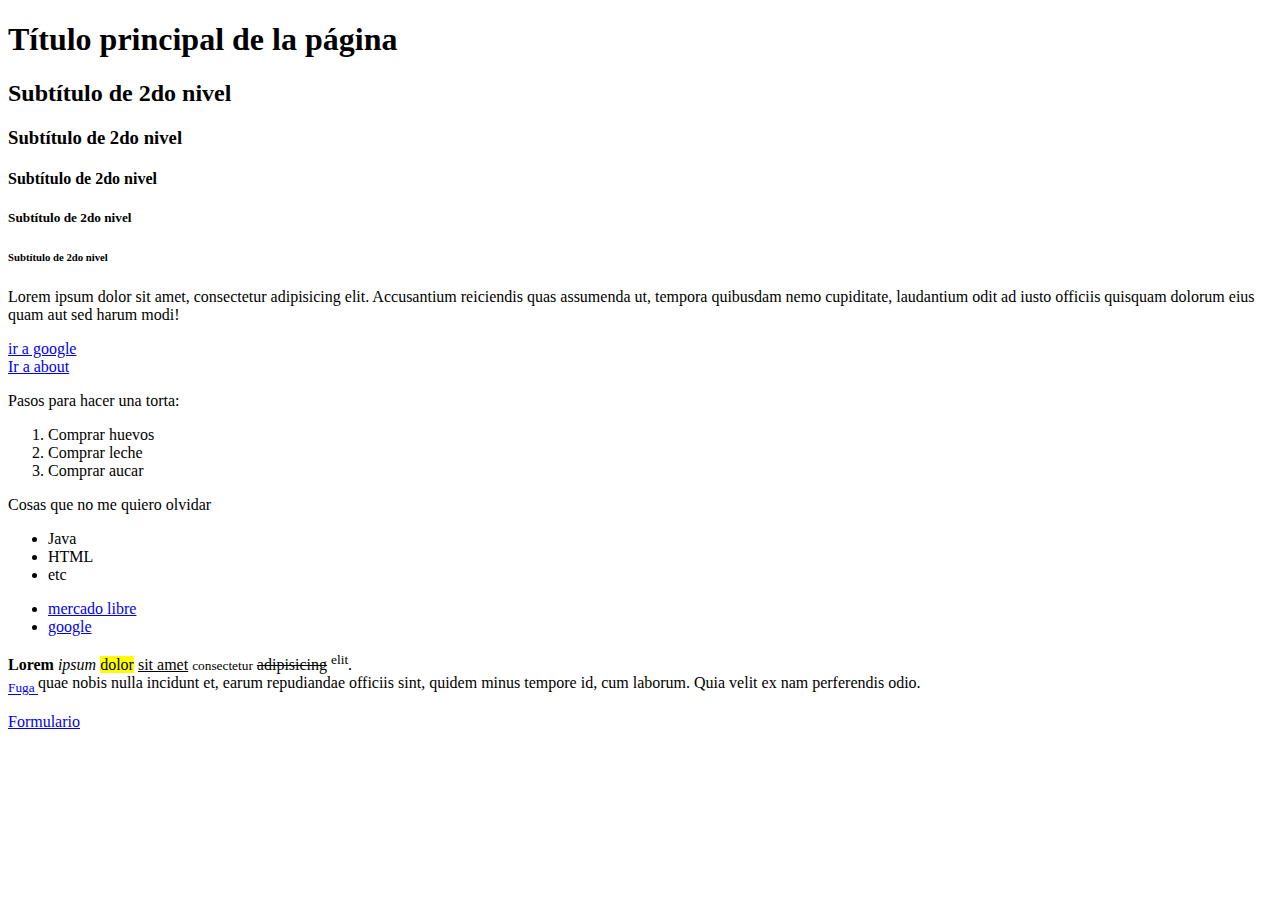
==== index.html @ 90ef985c "clase 3" ====
<!--Doctype html es el tipo de archivo-->
<!DOCTYPE html>

<!-- estiqueta-->
<html>
    <head>
        <!-- lo ve el navegador, no lo "dibuja" en pantalla. Es metainformacion-->
        <title>Clase 3 HTML-Codo a Codo</title>
        <!-- ctrl+s -->
    </head>
    <body>
        <h1>Título principal de la página</h1>
        <h2>Subtítulo de 2do nivel</h2>
        <h3>Subtítulo de 2do nivel</h3>
        <h4>Subtítulo de 2do nivel</h4>
        <h5>Subtítulo de 2do nivel</h5>
        <h6>Subtítulo de 2do nivel</h6>

        <!--párrafo-->
        <p>
            Lorem ipsum dolor sit amet, consectetur adipisicing elit. Accusantium reiciendis quas assumenda ut, tempora quibusdam nemo cupiditate, laudantium odit ad iusto officiis quisquam dolorum eius quam aut sed harum modi!
        </p>

        <!-- es buena práctica poner los atributos por línea de código-->
        <a href="https://www.google.com.ar/?hl=es"
            name="vinculoAGoogle">
            ir a google
        </a>

        <!--salto de linea br -->
        <br>
        <!-- ctrl + space para href hacia otro doc en la carpeta-->
        <a href="about.html">
            Ir a about
        </a>
        <p>Pasos para hacer una torta:</p>
        <ol>
            <li>Comprar huevos</li>
            <li>Comprar leche</li>
            <li>Comprar aucar</li>
        </ol>

        <p>Cosas que no me quiero olvidar</p>
        <ul>
            <li>Java</li>
            <li>HTML</li>
            <li>etc</li>
        </ul>

        <ul>
            <li>
                <a href="https://www.mercadolibre.com.ar/#from=homecom"> mercado libre </a>
            </li>
            <li>
                <a href="https://www.google.com.a"> google </a>
            </li>
        </ul>

        <!-- Basicas-->
        <p>
            <b>Lorem</b> <i>ipsum</i> <mark>dolor</mark> <ins>sit amet</ins> <small>consectetur</small> <del>adipisicing</del> <sup>elit</sup>. <br>
            <sub>
                <a href="http://www.google.com.ar">
                    Fuga
                </a> 
            </sub> quae nobis nulla incidunt et, earum repudiandae officiis sint, quidem minus tempore id, cum laborum. Quia velit ex nam perferendis odio.
        </p>

    <!--Formularios-->
    <a href="formulario.html">
        Formulario
    </a>
    


    </body>
<!-- cierre de etiqueta-->
</html>
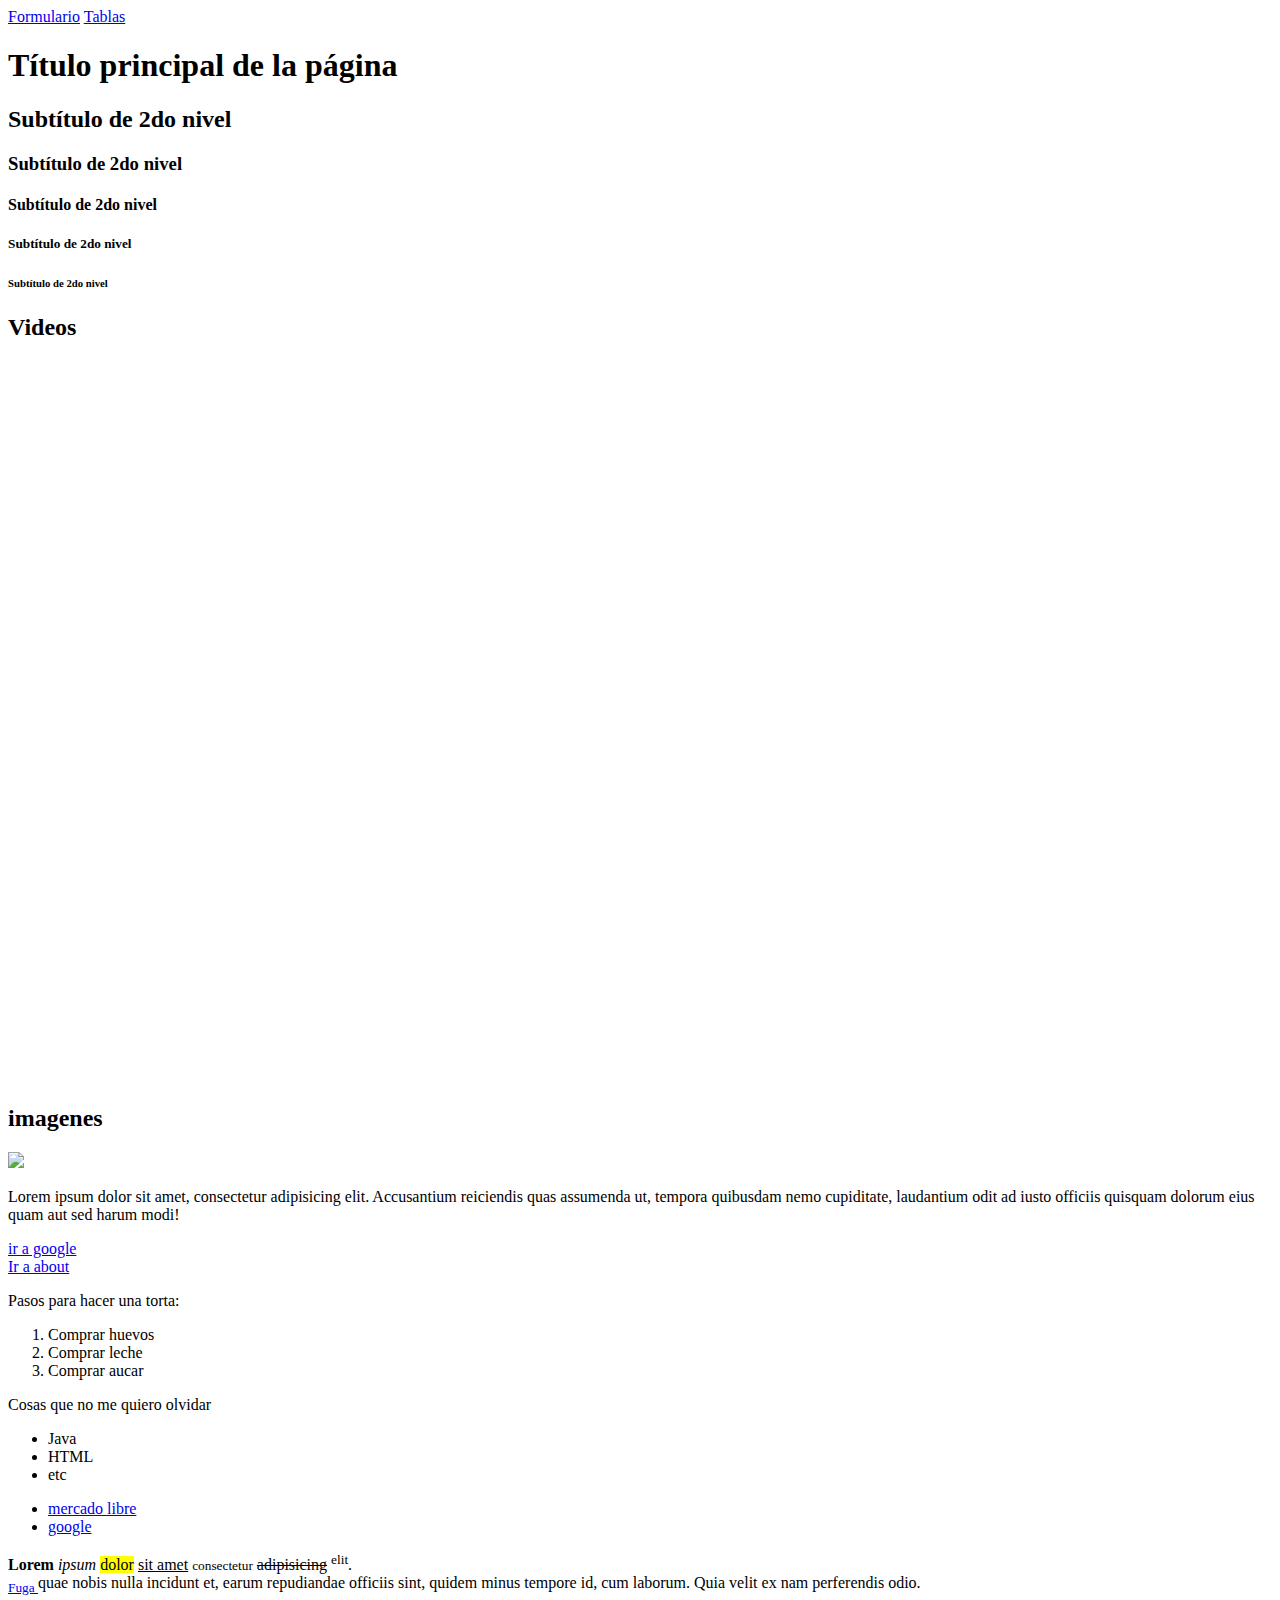
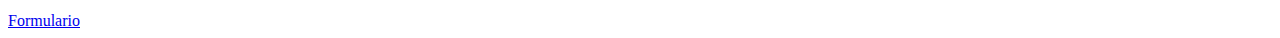
==== commit d70f8702: "clase5-html" ====
--- a/index.html
+++ b/index.html
@@ -9,12 +9,34 @@
         <!-- ctrl+s -->
     </head>
     <body>
+        <header>
+            <a href="formulario.html">Formulario</a>
+            <a href="tablas.html">Tablas</a>
+        </header>
+
+        
         <h1>Título principal de la página</h1>
         <h2>Subtítulo de 2do nivel</h2>
         <h3>Subtítulo de 2do nivel</h3>
         <h4>Subtítulo de 2do nivel</h4>
         <h5>Subtítulo de 2do nivel</h5>
         <h6>Subtítulo de 2do nivel</h6>
+        
+        <!--videos-->
+        <h2>Videos</h2>
+        <iframe width="1280" 
+            height="720" 
+            src="https://www.youtube.com/embed/jt14g4XydyY" 
+            title="Los Simpson | Estreno temporada 31 | Disney+" 
+            frameborder="0" 
+            allow="accelerometer; autoplay; clipboard-write; encrypted-media; gyroscope; picture-in-picture"
+            allowfullscreen></iframe>
+        
+        <!-- imagenes-->
+        <h2>imagenes</h2>
+        <img src="https://mirror1.cdn.net.ar/mirror1/mirror1/images/04/20/42068_e22c2c8ccac0b62a3a8bf6d39ffe74f328db3b5e7bfadf38b792da7192530ac1/md.webp"
+            width="300"
+            height="auto">
 
         <!--párrafo-->
         <p>
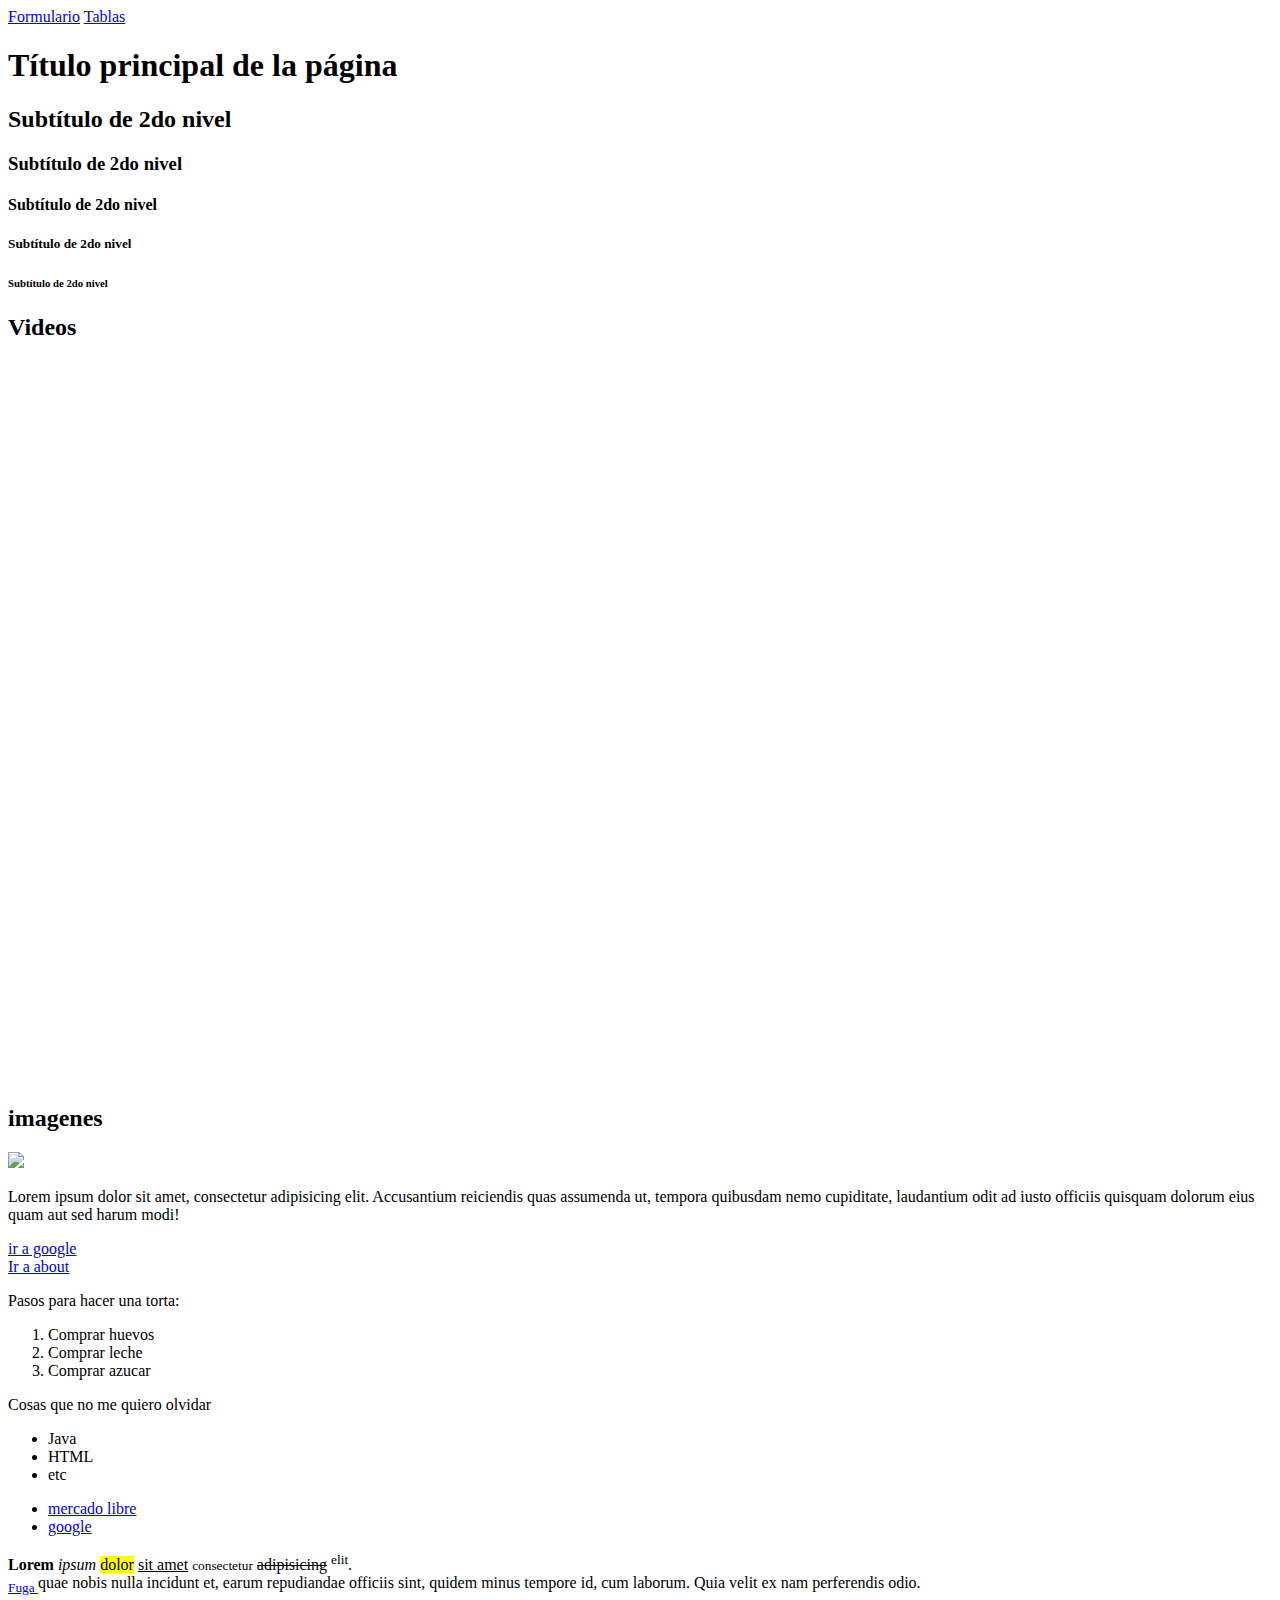
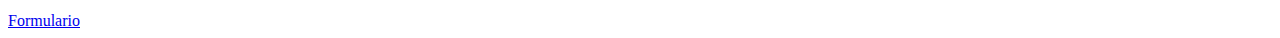
==== commit 8bb672b7: "clase 5" ====
--- a/index.html
+++ b/index.html
@@ -59,7 +59,7 @@
         <ol>
             <li>Comprar huevos</li>
             <li>Comprar leche</li>
-            <li>Comprar aucar</li>
+            <li>Comprar azucar</li>
         </ol>
 
         <p>Cosas que no me quiero olvidar</p>
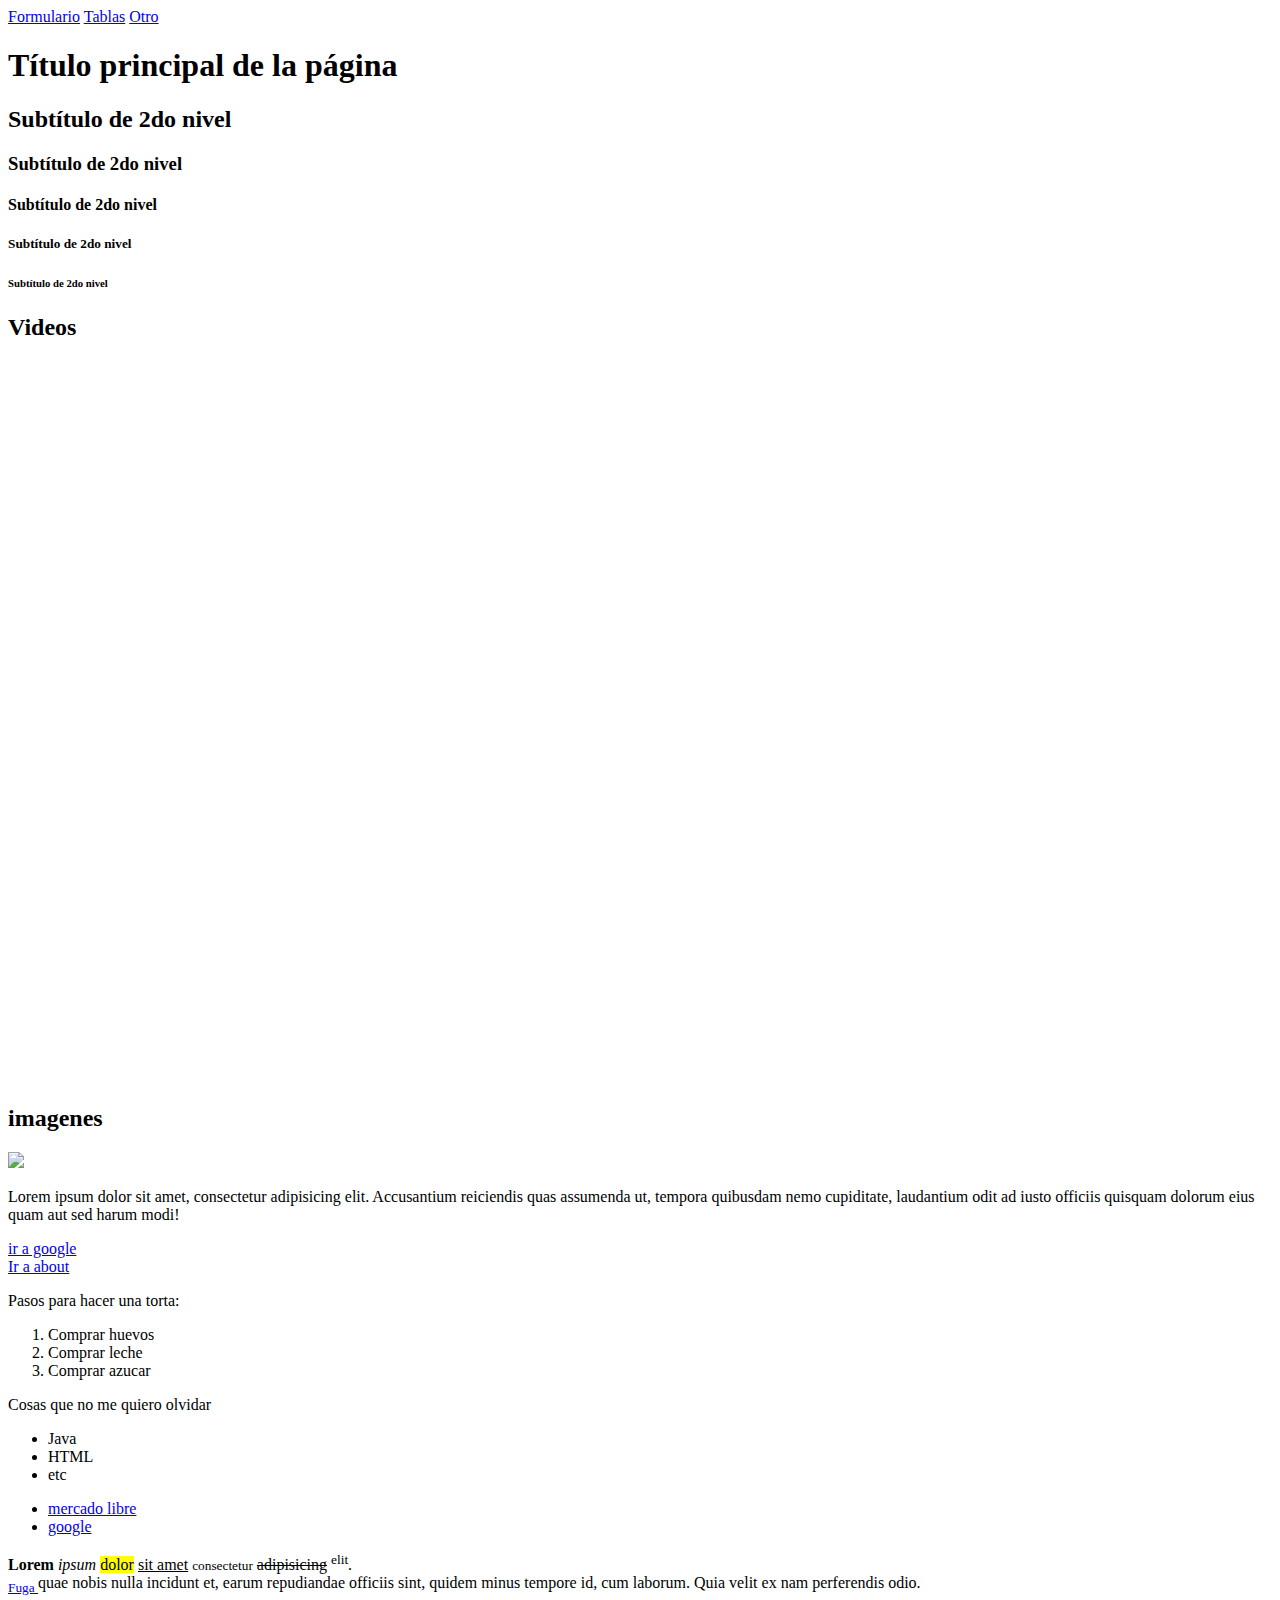
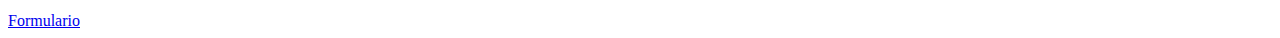
==== commit 5ce4dc21: "clase6/css" ====
--- a/index.html
+++ b/index.html
@@ -12,6 +12,7 @@
         <header>
             <a href="formulario.html">Formulario</a>
             <a href="tablas.html">Tablas</a>
+            <a href="otro.html">Otro</a>
         </header>
 
         
